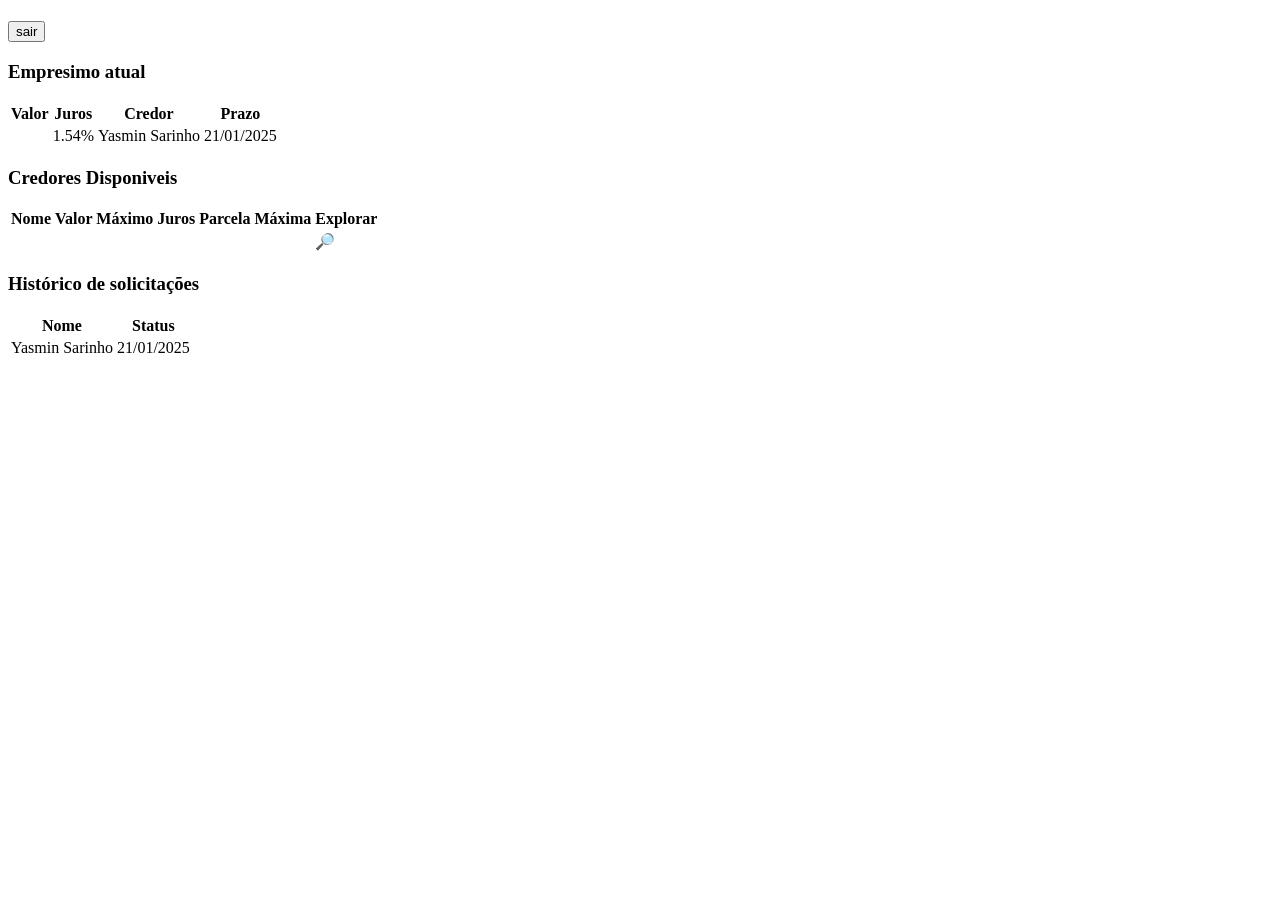
==== src/main/resources/templates/home-page-cliente.html @ a0aa6ee0 "Adiciona lógica de solicitacao de emprestimo Agora é possível que o cliente solicite emprestimos atr" ====
<!DOCTYPE html>
<html lang="pt-br">
<head>
    <meta charset="UTF-8">
    <meta name="viewport" content="width=device-width, initial-scale=1.0">

    <link rel="shortcut icon" href="/image/icon.jpg" type="image/x-icon">

    <link rel="preconnect" href="https://fonts.googleapis.com">
    <link rel="preconnect" href="https://fonts.gstatic.com" crossorigin>
    <link href="https://fonts.googleapis.com/css2?family=Open+Sans:ital,wght@0,300..800;1,300..800&display=swap" rel="stylesheet">

    <link rel="stylesheet" href="/css/style-home-page-cliente.css">
    <title>Crediotage - Inicio</title>

</head>
<body>
    <div class="home-page-cliente display-flex">
        <div class="title">
            <h1></h1>

        </div>
        <div class="home-area-cliente display-flex">
            <form action="/sair" method="POST">
                <button>sair</button>
            </form>
            <div class="emprestismo-atual-info display-flex">
                <div class="emprestimo-atual display-flex">
                    <div class="emprestimo">
                        <h3>Empresimo atual</h3>
                    </div>
                    <div class="emprestimo-info display-flex">
                        <table class="tabela-emprestimo-atual ">
                            <thead>
                                <tr>
                                    <th>Valor</th>
                                    <th>Juros</th>
                                    <th>Credor</th>
                                    <th>Prazo</th>
                                </tr>
                            </thead>
                            <tbody>
                                <tr>
                                    <td></td>
                                    <td>1.54%</td>
                                    <td>Yasmin Sarinho</td>
                                    <td>21/01/2025</td>
                                </tr>
                                
                            </tbody>
                        </table>
                    </div>
                </div> 
            </div>


            <div class="credores-disponiveis display-flex">
                <div class="title">
                    <h3>Credores Disponiveis</h3>
                </div>
                <div class="credores-lista display-flex ">
                    <table class="tabela-credores ">
                        <thead>
                        <tr>
                            <th>Nome</th>
                            <th>Valor Máximo</th>
                            <th>Juros</th>
                            <th>Parcela Máxima</th>
                            <th>Explorar</th>
                        </tr>
                        </thead>
                        <tbody th:each="proposta : ${propostas}">
                        <tr>
                            <td th:text="${proposta.credor.nome}"></td>
                            <td th:text="${proposta.valorMaximo}"></td>
                            <td th:text="${proposta.juros}">
                            <td th:text="${proposta.parcelasMaxima}"></td>
                            <td><a th:href="@{'/explorar/' + ${proposta.id} + '/'}">🔎</a></td>

                        </tr>
                        </tbody>
                    </table>
                </div>
            </div>

            <div class="historico display-flex">
                <div class="title">
                    <h3>Histórico de solicitações</h3>
                </div>

                <div class="historico-lista display-flex">
                    <table class="tabela-historico ">
                        <thead>
                            <tr>
                                <th>Nome</th>
                                <th>Status</th>
                            </tr>
                        </thead>
                        <tbody>
                            <tr>
                                <td>Yasmin Sarinho</td>
                                <td>21/01/2025</td>
                            </tr>
                            
                        </tbody>
                    </table>
                </div>
            </div>
        </div>
    </div>
</body>
</html>
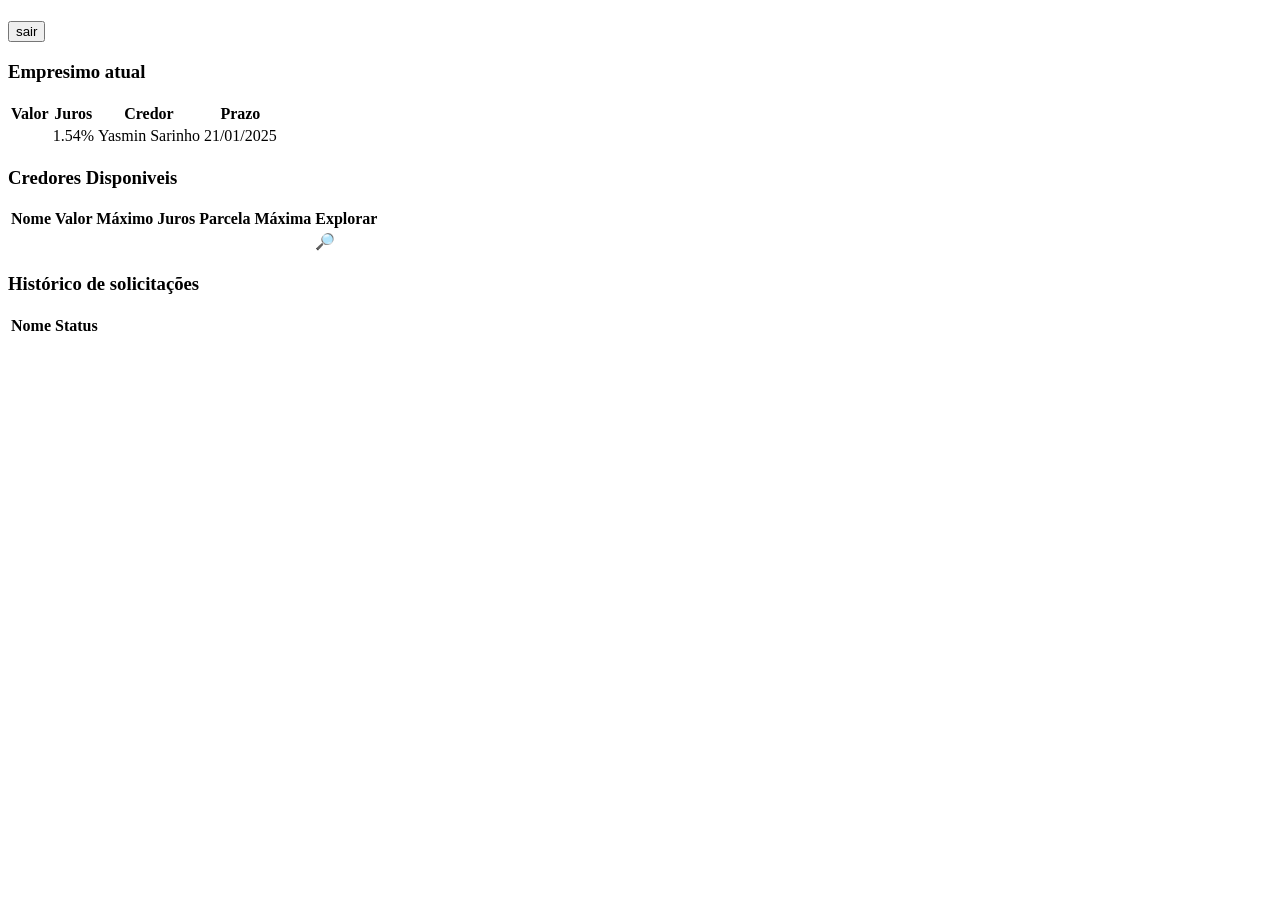
==== commit cc91d7d3: "Restrutura a pagina home Nesse commit foram feitas algumas alterações para que o HomeContoller não u" ====
--- a/src/main/resources/templates/home-page-cliente.html
+++ b/src/main/resources/templates/home-page-cliente.html
@@ -9,8 +9,8 @@
     <link rel="preconnect" href="https://fonts.googleapis.com">
     <link rel="preconnect" href="https://fonts.gstatic.com" crossorigin>
     <link href="https://fonts.googleapis.com/css2?family=Open+Sans:ital,wght@0,300..800;1,300..800&display=swap" rel="stylesheet">
+    <link rel="stylesheet" href="/css/style-home-page-cliente.css">
 
-    <link rel="stylesheet" href="/css/style-home-page-cliente.css">
     <title>Crediotage - Inicio</title>
 
 </head>
@@ -96,10 +96,9 @@
                                 <th>Status</th>
                             </tr>
                         </thead>
-                        <tbody>
+                        <tbody th:each="solicitacao : ${solicitacoes}">
                             <tr>
-                                <td>Yasmin Sarinho</td>
-                                <td>21/01/2025</td>
+                                <td th:text="${solicitacao.proposta.credor.nome}"></td>
                             </tr>
                             
                         </tbody>
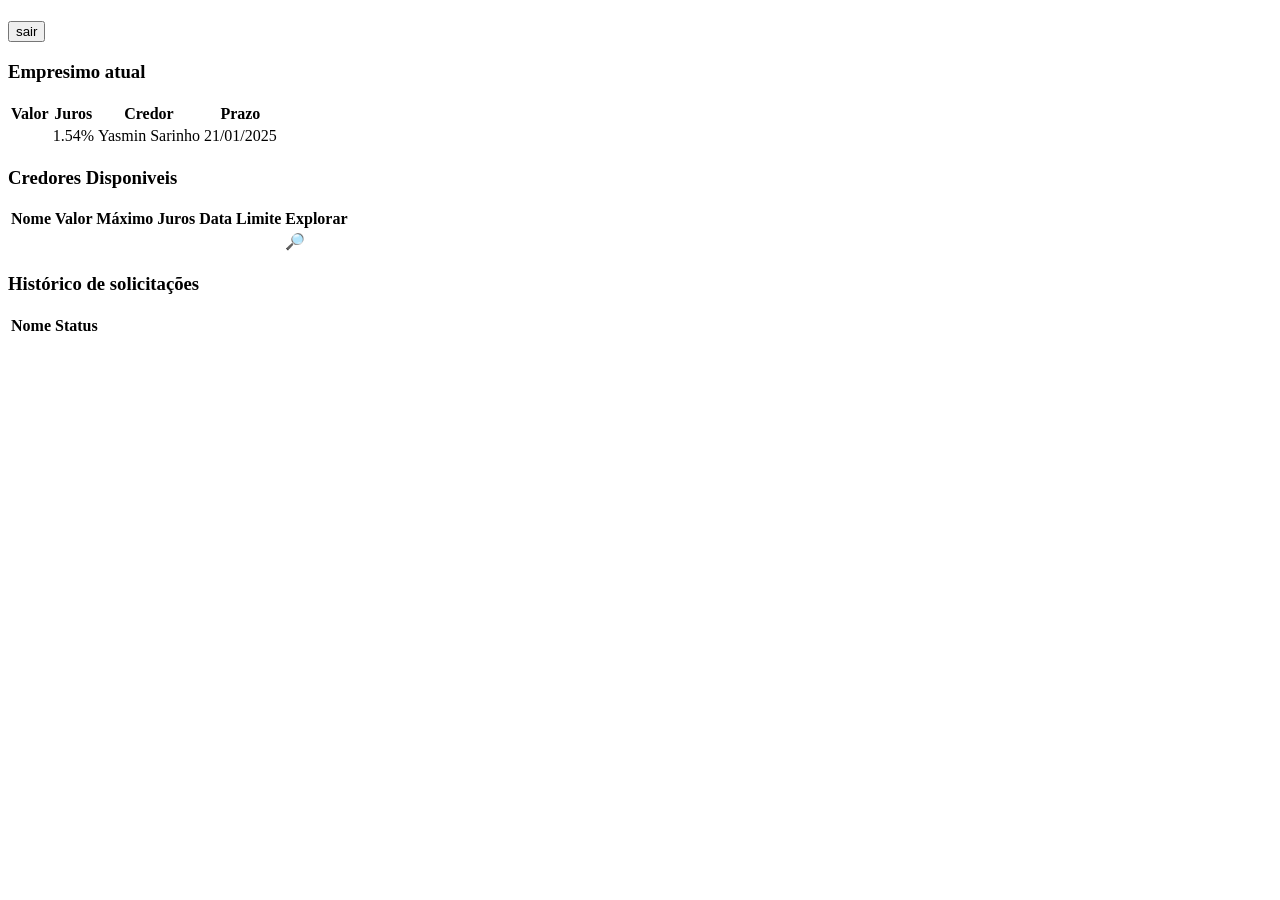
==== commit 1fc1652c: "Fechando acordo de emprestimo" ====
--- a/src/main/resources/templates/home-page-cliente.html
+++ b/src/main/resources/templates/home-page-cliente.html
@@ -65,7 +65,7 @@
                             <th>Nome</th>
                             <th>Valor Máximo</th>
                             <th>Juros</th>
-                            <th>Parcela Máxima</th>
+                            <th>Data Limite</th>
                             <th>Explorar</th>
                         </tr>
                         </thead>
@@ -74,7 +74,7 @@
                             <td th:text="${proposta.credor.nome}"></td>
                             <td th:text="${proposta.valorMaximo}"></td>
                             <td th:text="${proposta.juros}">
-                            <td th:text="${proposta.parcelasMaxima}"></td>
+                            <td th:text="${proposta.dataLimite}"></td>
                             <td><a th:href="@{'/explorar/' + ${proposta.id} + '/'}">🔎</a></td>
 
                         </tr>
@@ -99,6 +99,7 @@
                         <tbody th:each="solicitacao : ${solicitacoes}">
                             <tr>
                                 <td th:text="${solicitacao.proposta.credor.nome}"></td>
+                                <td th:text="${solicitacao.status}"></td>
                             </tr>
                             
                         </tbody>
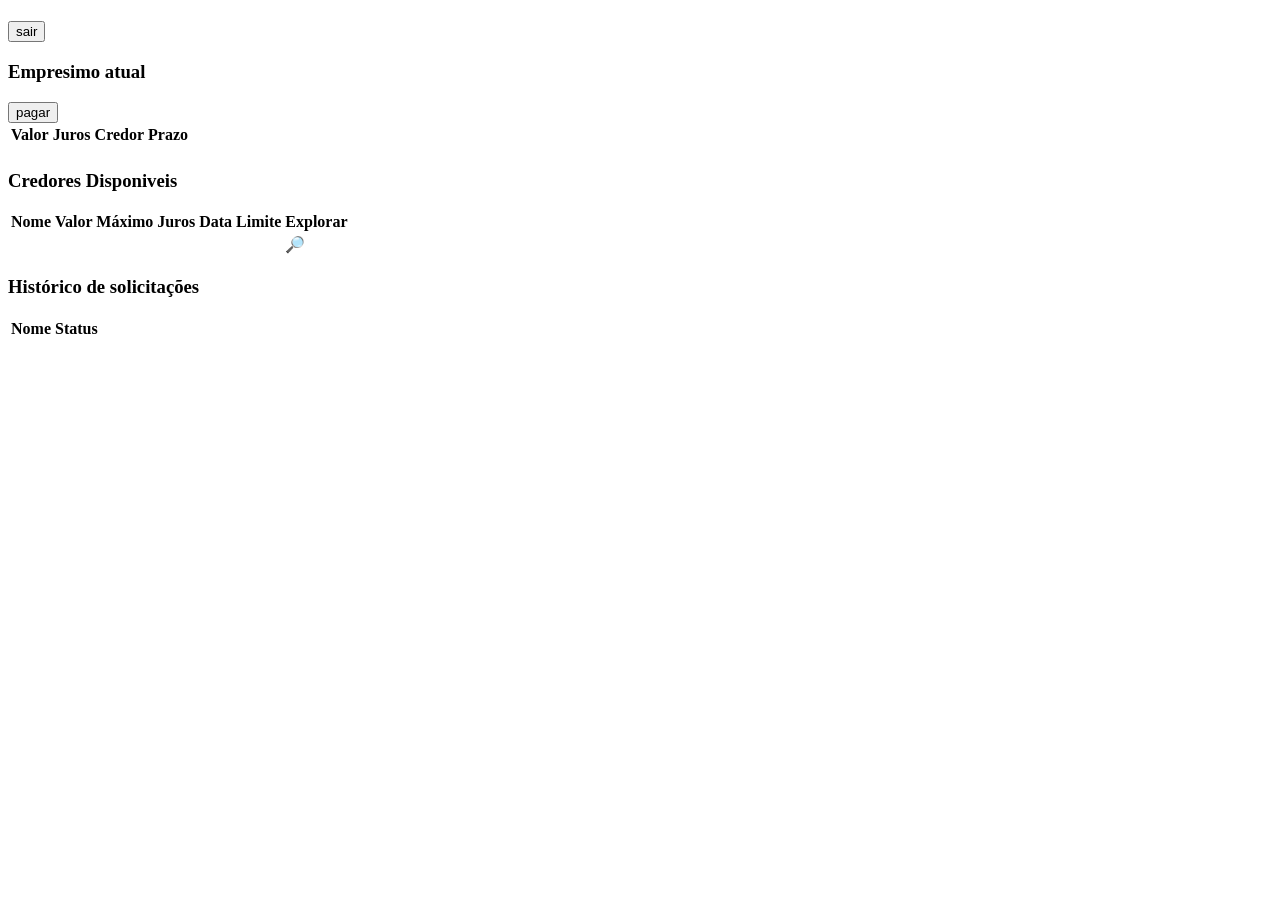
==== commit 083cbf3c: "Lógica de pagamento" ====
--- a/src/main/resources/templates/home-page-cliente.html
+++ b/src/main/resources/templates/home-page-cliente.html
@@ -30,7 +30,7 @@
                         <h3>Empresimo atual</h3>
                     </div>
                     <div class="emprestimo-info display-flex">
-                        <table class="tabela-emprestimo-atual ">
+                        <table class="tabela-emprestimo-atual" th:if="${emprestimo != null}">
                             <thead>
                                 <tr>
                                     <th>Valor</th>
@@ -41,13 +41,15 @@
                             </thead>
                             <tbody>
                                 <tr>
-                                    <td></td>
-                                    <td>1.54%</td>
-                                    <td>Yasmin Sarinho</td>
-                                    <td>21/01/2025</td>
+                                    <td th:text="${emprestimo.valor}"></td>
+                                    <td th:text="${emprestimo.juros}"></td>
+                                    <td th:text="${emprestimo.credor.nome}"></td>
+                                    <td th:text="${emprestimo.dataPrazoFinal}"></td>
                                 </tr>
-                                
                             </tbody>
+                            <form action="/home/pagar" method="POST">
+                                <button name="idEmprestimo" th:value="${emprestimo.id}">pagar</button>
+                            </form>
                         </table>
                     </div>
                 </div> 
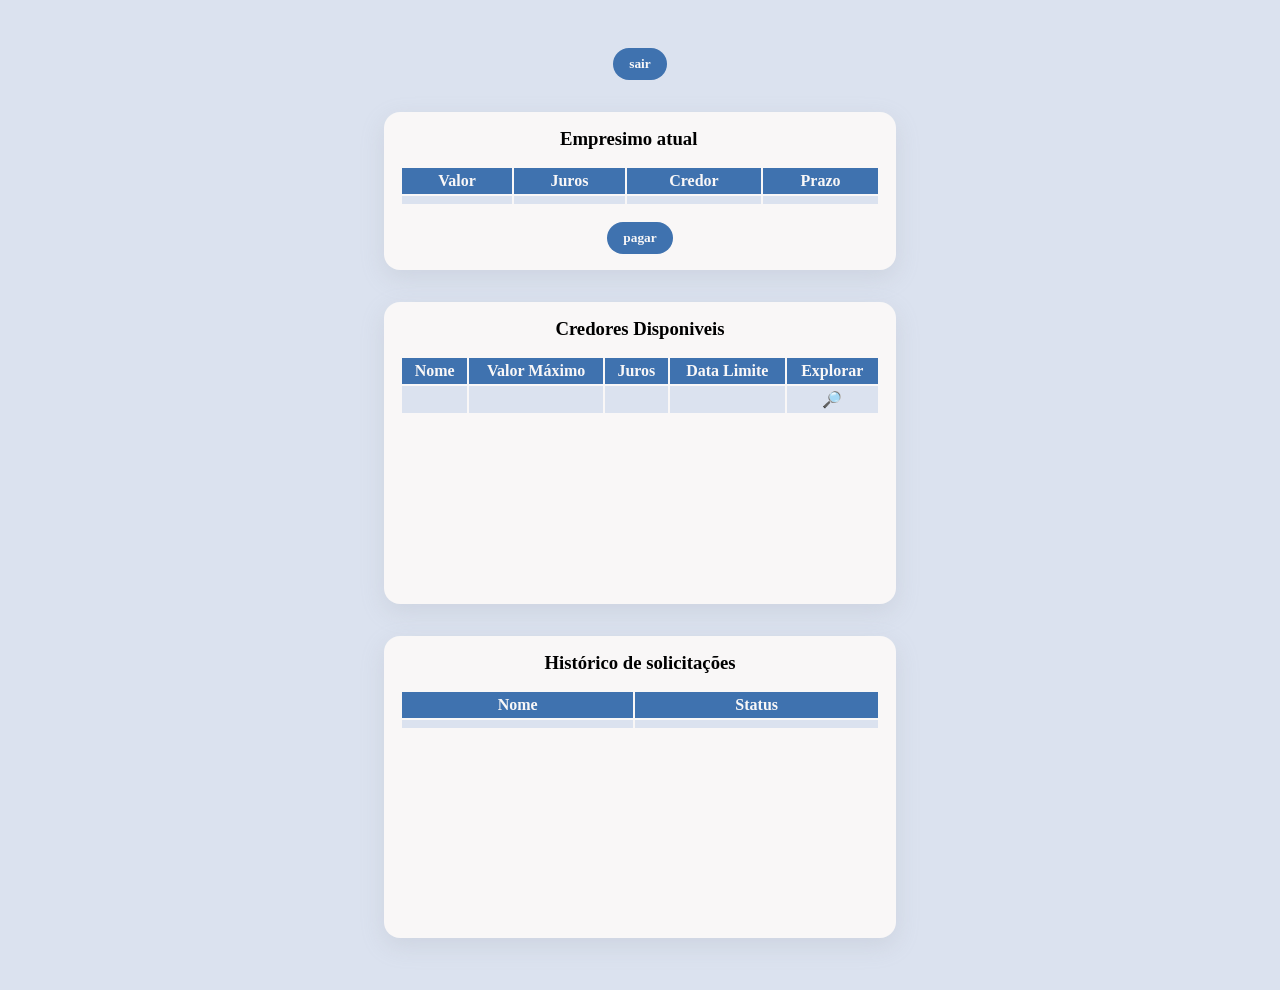
==== commit ce964e38: "ajustes nos botoes" ====
--- a/src/main/resources/templates/home-page-cliente.html
+++ b/src/main/resources/templates/home-page-cliente.html
@@ -10,6 +10,8 @@
     <link rel="preconnect" href="https://fonts.gstatic.com" crossorigin>
     <link href="https://fonts.googleapis.com/css2?family=Open+Sans:ital,wght@0,300..800;1,300..800&display=swap" rel="stylesheet">
     <link rel="stylesheet" href="/css/style-home-page-cliente.css">
+
+    <link rel="stylesheet" href="../static/css/style-home-page-cliente.css">
 
     <title>Crediotage - Inicio</title>
 
@@ -47,10 +49,11 @@
                                     <td th:text="${emprestimo.dataPrazoFinal}"></td>
                                 </tr>
                             </tbody>
-                            <form action="/home/pagar" method="POST">
+                            
+                        </table>
+                        <form action="/home/pagar" method="POST">
                                 <button name="idEmprestimo" th:value="${emprestimo.id}">pagar</button>
                             </form>
-                        </table>
                     </div>
                 </div> 
             </div>
--- a/src/main/resources/static/css/style-home-page-cliente.css
+++ b/src/main/resources/static/css/style-home-page-cliente.css
@@ -0,0 +1,121 @@
+* {
+    margin: 0;
+    padding: 0;
+    font-family: "Open Sans";
+
+    --branco: #F9F7F7;
+    --azul-claro: #DBE2EF;
+    --azul: #3F72AF;
+    --azul-escuro: #112D4E;
+    --preto-claro: #181b1f;
+    --preto-escuro: #000000;
+}
+
+body {
+    background-color: var(--azul-claro);
+    
+}
+
+.display-flex {
+    display: flex;
+}
+
+.home-page-cliente  {
+    height: 110vh;
+
+    flex-direction: column;
+    align-items: center;
+    gap: 3rem;
+}
+
+
+.home-area-cliente {
+    flex-direction: column;
+    align-items: center;
+    gap: 2rem;
+}
+
+/* emprestimo*/
+
+.emprestimo-atual,.credores-disponiveis, .historico {
+    align-items: center;
+    flex-direction: column;
+    gap: 1rem;
+}
+
+.emprestimo-atual .emprestimo h3 {
+    width: 10rem;
+}
+
+.emprestismo-atual-info, .credores-disponiveis, .historico {
+    background-color: var(--branco);
+    width: 30rem;
+    padding: 1rem;
+    border-radius: 1rem;
+
+    box-shadow: rgba(149, 157, 165, 0.2) 0px 8px 24px;
+}
+
+.emprestimo-info {
+    gap: 1rem;
+    width: 30rem;
+    justify-content: center;
+    align-items: center;
+    flex-direction: column;
+}
+
+.tabela-emprestimo-atual {
+    width: 30rem;
+}
+
+.credores-disponiveis, .historico  {
+    flex-direction: column;
+    align-items: center;
+
+    height: 30vh;
+    border-radius: 1rem;
+}
+
+
+table {  
+    font-family:sans-serif;
+    width: 30rem;
+    text-align: center;
+    
+    th, td {
+      padding:.25em .5em;
+      text-align:center;
+      &:nth-child(2) {
+        text-align:center;
+      }
+    }
+    td {
+      background-color:var(--azul-claro);    
+    }
+    th {
+      background-color:var(--azul);
+      color:var(--branco);
+      align-items: center;
+
+    }
+}
+
+button, .btn {
+    box-sizing: border-box;
+    border: 0;
+    border-radius: 20px;
+    padding: .5rem 1rem;
+
+    color: var(--branco);
+    background: var(--azul);
+    font-weight: bold;
+
+    text-align: center;
+
+    transition: 0.2s background;
+}
+
+button:hover {
+    background-color: var(--azul-escuro);
+    cursor: pointer;
+}
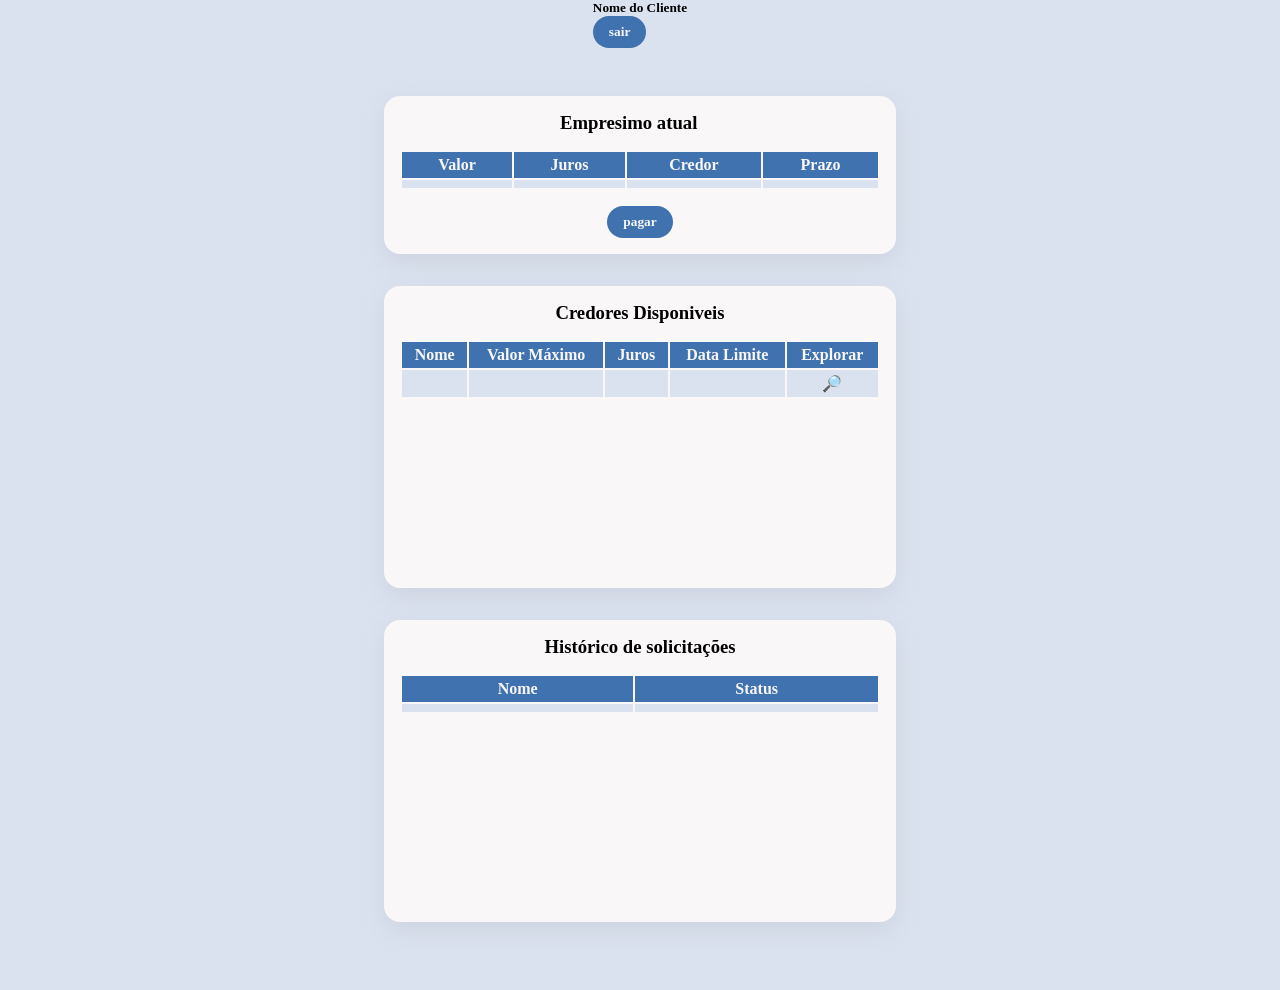
==== commit 0d2516f0: "consertando problema multiplas solicitacoes" ====
--- a/src/main/resources/templates/home-page-cliente.html
+++ b/src/main/resources/templates/home-page-cliente.html
@@ -18,21 +18,23 @@
 </head>
 <body>
     <div class="home-page-cliente display-flex">
-        <div class="title">
-            <h1></h1>
 
-        </div>
-        <div class="home-area-cliente display-flex">
+        <div class="cabecalho">
+            <h5 th:text="${nomeCliente}">Nome do Cliente</h5>
+
             <form action="/sair" method="POST">
                 <button>sair</button>
             </form>
+        </div>
+
+        <div class="home-area-cliente display-flex">
             <div class="emprestismo-atual-info display-flex">
-                <div class="emprestimo-atual display-flex">
+                <div class="emprestimo-atual display-flex" >
                     <div class="emprestimo">
                         <h3>Empresimo atual</h3>
                     </div>
-                    <div class="emprestimo-info display-flex">
-                        <table class="tabela-emprestimo-atual" th:if="${emprestimo != null}">
+                    <div class="emprestimo-info display-flex" th:if="${emprestimo != null}">
+                        <table class="tabela-emprestimo-atual">
                             <thead>
                                 <tr>
                                     <th>Valor</th>
@@ -59,7 +61,7 @@
             </div>
 
 
-            <div class="credores-disponiveis display-flex">
+            <div class="credores-disponiveis display-flex" th:if="${emprestimo == null}">
                 <div class="title">
                     <h3>Credores Disponiveis</h3>
                 </div>
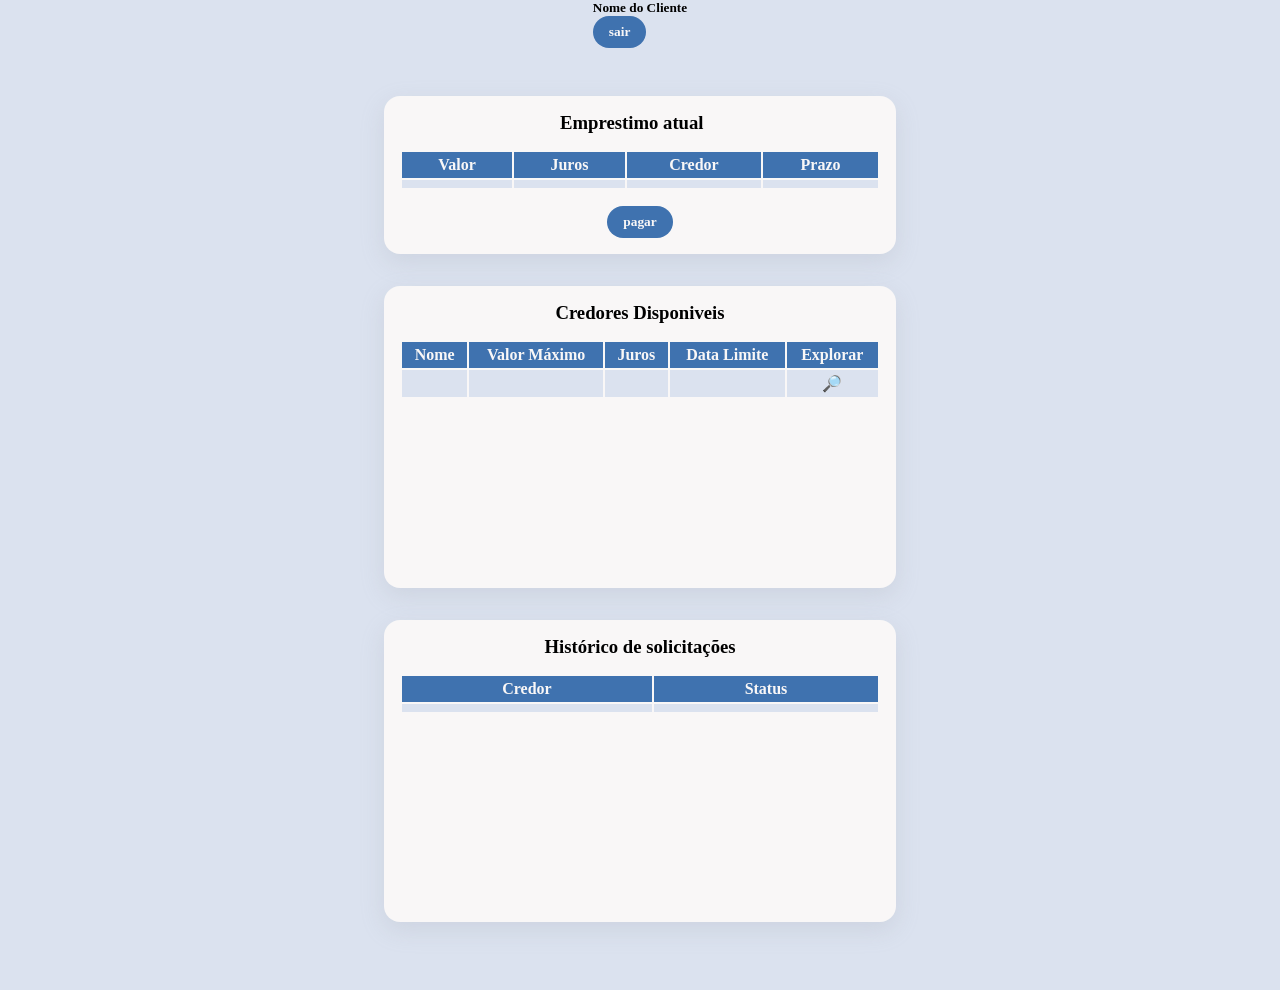
==== commit c858af15: "Arrumando bugs pagamento" ====
--- a/src/main/resources/templates/home-page-cliente.html
+++ b/src/main/resources/templates/home-page-cliente.html
@@ -31,7 +31,7 @@
             <div class="emprestismo-atual-info display-flex">
                 <div class="emprestimo-atual display-flex" >
                     <div class="emprestimo">
-                        <h3>Empresimo atual</h3>
+                        <h3>Emprestimo atual</h3>
                     </div>
                     <div class="emprestimo-info display-flex" th:if="${emprestimo != null}">
                         <table class="tabela-emprestimo-atual">
@@ -99,7 +99,7 @@
                     <table class="tabela-historico ">
                         <thead>
                             <tr>
-                                <th>Nome</th>
+                                <th>Credor</th>
                                 <th>Status</th>
                             </tr>
                         </thead>
